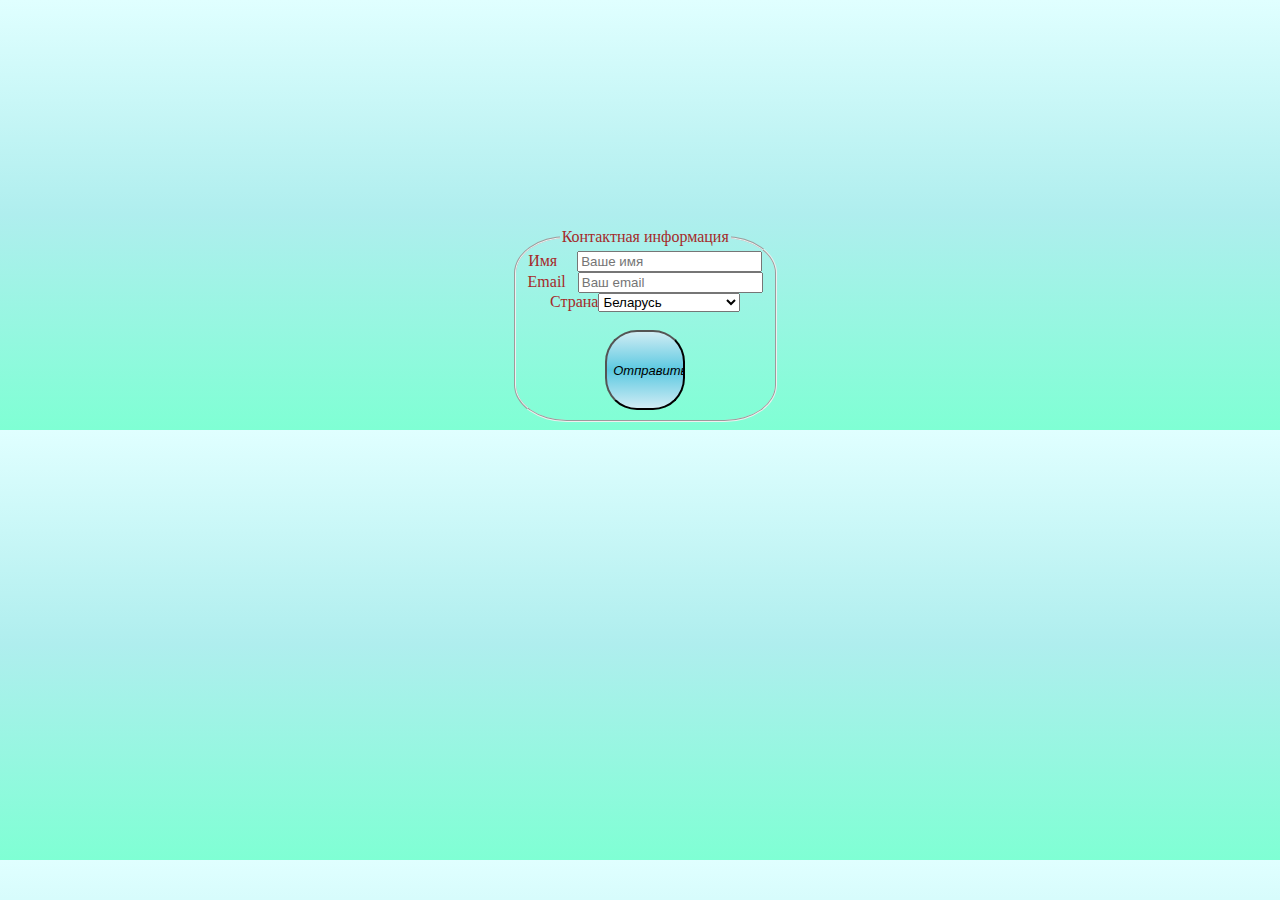
==== scss/dz_form.html @ ce433d96 "dz_form" ====
<!DOCTYPE html>
<html lang="en">

<head>
    <meta charset="UTF-8">
    <meta name="viewport" content="width=device-width, initial-scale=1.0">
    <meta http-equiv="X-UA-Compatible" content="ie=edge">
    <title>Document</title>
    <link rel="stylesheet" href="dz_style.css">
</head>

<body>
    <fieldset>
        <legend>Контактная информация</legend>
        <label>Имя&nbsp&nbsp&nbsp&nbsp&nbsp<input type="text" name="nik" placeholder="Ваше имя" id="name"></label><br>
        <label>Email&nbsp&nbsp&nbsp<input type="email" name="email" placeholder="Ваш email" id="email"></label><br>
        <label>Страна</label><select name="country" id="country">
            <option id="bl">Беларусь</option>
            <option id="rus">Россия</option>
            <option id="uk">Украина</option>
            <option id="lt">Литва</option>
        </select><br><br>
        <input type="submit" name="submit" value="Отправить" id="iii">
    </fieldset>
</body>

</html>
---- scss/dz_style.css ----
fieldset #name, fieldset #email {
  color: red;
}

fieldset #name:focus, fieldset #email:focus {
  background: #cdcdcd;
  -webkit-transition: all 2s ease-in-out;
  transition: all 2s ease-in-out;
}

body {
  background: -webkit-gradient(linear, left top, left bottom, from(#E0FFFF), color-stop(#AFEEEE), to(#7FFFD4));
  background: linear-gradient(#E0FFFF, #AFEEEE, #7FFFD4);
}

fieldset {
  width: 15%;
  text-align: center;
  color: brown;
  margin-top: 18%;
  margin-left: 40%;
  border-radius: 20%;
}

#country {
  width: 142px;
}

#iii {
  border-radius: 40%;
  width: 80px;
  height: 80px;
  font-style: oblique;
  font-size: 13px;
  background: -webkit-gradient(linear, left top, left bottom, from(#D0ECF4), color-stop(#5BC9E1), to(#D0ECF4));
  background: linear-gradient(#D0ECF4, #5BC9E1, #D0ECF4);
}

#iii:focus {
  background: -webkit-gradient(linear, left top, left bottom, from(#a8833e), color-stop(#cf5a3d), to(#182325));
  background: linear-gradient(#a8833e, #cf5a3d, #182325);
  -webkit-transition: all 2s ease-in-out;
  transition: all 2s ease-in-out;
}

#iii:hover {
  color: #9ACD32;
}

#bl {
  padding-left: 20px;
  background: url("flag_bl.jpg") no-repeat;
  background-size: 20px;
  background-position: 0 1px;
}
/*# sourceMappingURL=dz_style.css.map */
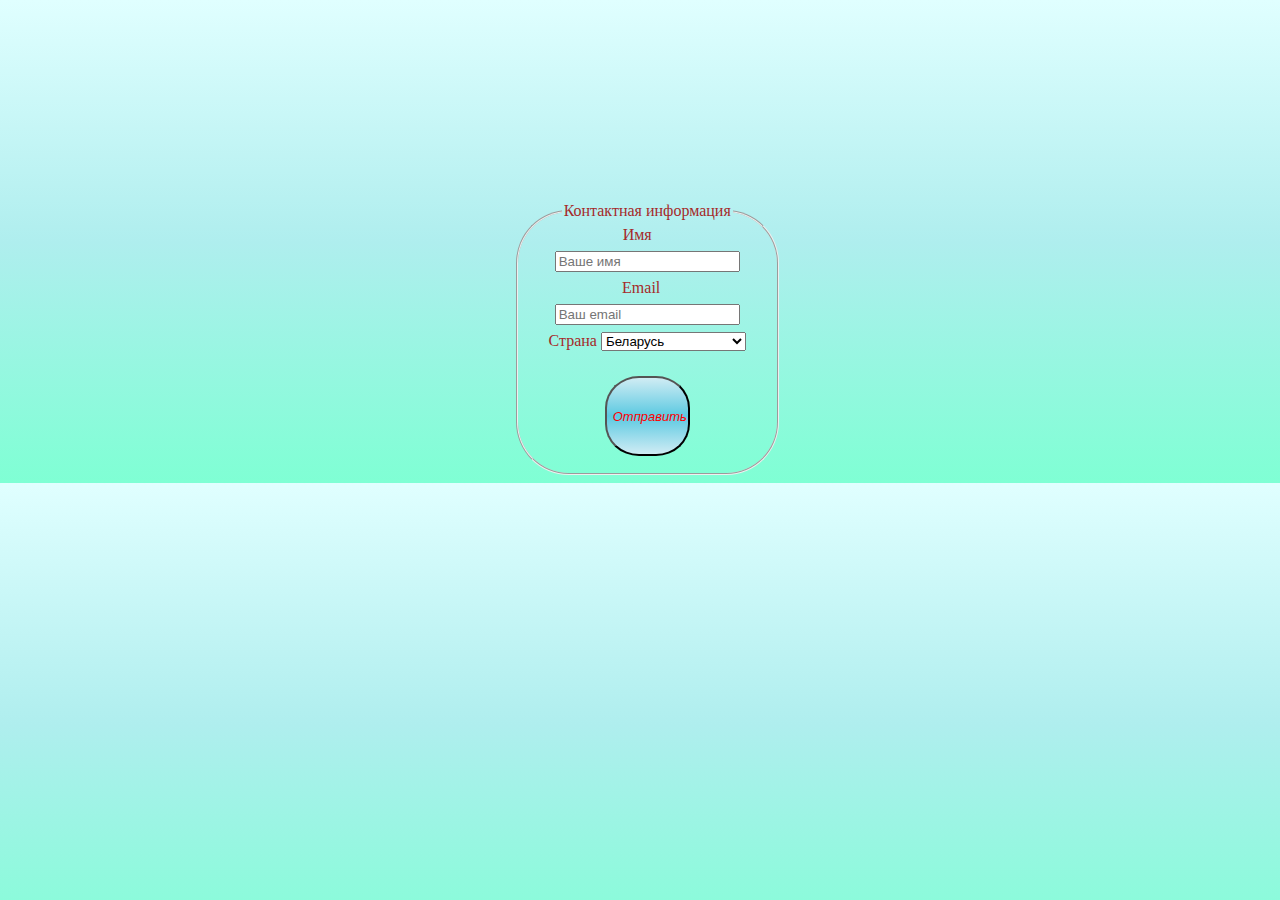
==== commit 23686dfd: "28/03/2019" ====
--- a/scss/dz_form.html
+++ b/scss/dz_form.html
@@ -10,18 +10,20 @@
 </head>
 
 <body>
-    <fieldset>
+    <form id="form">
+    <fieldset id="fieldset">
         <legend>Контактная информация</legend>
         <label>Имя&nbsp&nbsp&nbsp&nbsp&nbsp<input type="text" name="nik" placeholder="Ваше имя" id="name"></label><br>
         <label>Email&nbsp&nbsp&nbsp<input type="email" name="email" placeholder="Ваш email" id="email"></label><br>
-        <label>Страна</label><select name="country" id="country">
-            <option id="bl">Беларусь</option>
-            <option id="rus">Россия</option>
-            <option id="uk">Украина</option>
-            <option id="lt">Литва</option>
+        <label>Страна&nbsp</label><select name="country" id="country">
+            <option value="0" id="bl">Беларусь</option>
+            <option value="1" id="rus">Россия</option>
+            <option value="2" id="uk">Украина</option>
+            <option value="3" id="lt">Литва</option>
         </select><br><br>
-        <input type="submit" name="submit" value="Отправить" id="iii">
+        <input type="submit" name="submit" value="Отправить" id="submit">
     </fieldset>
+    </form>
 </body>
 
 </html>--- a/scss/dz_style.css
+++ b/scss/dz_style.css
@@ -1,56 +1 @@
-fieldset #name, fieldset #email {
-  color: red;
-}
-
-fieldset #name:focus, fieldset #email:focus {
-  background: #cdcdcd;
-  -webkit-transition: all 2s ease-in-out;
-  transition: all 2s ease-in-out;
-}
-
-body {
-  background: -webkit-gradient(linear, left top, left bottom, from(#E0FFFF), color-stop(#AFEEEE), to(#7FFFD4));
-  background: linear-gradient(#E0FFFF, #AFEEEE, #7FFFD4);
-}
-
-fieldset {
-  width: 15%;
-  text-align: center;
-  color: brown;
-  margin-top: 18%;
-  margin-left: 40%;
-  border-radius: 20%;
-}
-
-#country {
-  width: 142px;
-}
-
-#iii {
-  border-radius: 40%;
-  width: 80px;
-  height: 80px;
-  font-style: oblique;
-  font-size: 13px;
-  background: -webkit-gradient(linear, left top, left bottom, from(#D0ECF4), color-stop(#5BC9E1), to(#D0ECF4));
-  background: linear-gradient(#D0ECF4, #5BC9E1, #D0ECF4);
-}
-
-#iii:focus {
-  background: -webkit-gradient(linear, left top, left bottom, from(#a8833e), color-stop(#cf5a3d), to(#182325));
-  background: linear-gradient(#a8833e, #cf5a3d, #182325);
-  -webkit-transition: all 2s ease-in-out;
-  transition: all 2s ease-in-out;
-}
-
-#iii:hover {
-  color: #9ACD32;
-}
-
-#bl {
-  padding-left: 20px;
-  background: url("flag_bl.jpg") no-repeat;
-  background-size: 20px;
-  background-position: 0 1px;
-}
-/*# sourceMappingURL=dz_style.css.map */+form input{color:red}form input:focus{background:#cdcdcd;-webkit-transition:all 2s ease-in-out;transition:all 2s ease-in-out}body{background:-webkit-gradient(linear, left top, left bottom, from(#e0ffff), color-stop(#afeeee), to(#7fffd4));background:linear-gradient(#e0ffff, #afeeee, #7fffd4);height:100%}form{width:19%;text-align:center;color:brown;margin-top:16%;margin-left:40%}form fieldset{border-radius:20%}#country{width:145px}#submit{border-radius:40%;width:85px;height:80px;font-style:oblique;font-size:13px;background:-webkit-gradient(linear, left top, left bottom, from(#D0ECF4), color-stop(#5BC9E1), to(#D0ECF4));background:linear-gradient(#D0ECF4, #5BC9E1, #D0ECF4)}#submit:focus{background:-webkit-gradient(linear, left top, left bottom, from(#a8833e), color-stop(#cf5a3d), to(#182325));background:linear-gradient(#a8833e, #cf5a3d, #182325);-webkit-transition:all 2s ease-in-out;transition:all 2s ease-in-out}#submit:hover{color:#9ACD32}input{margin:3%}#bl{background:url("flag_bl.jpg") no-repeat;background-size:20px;padding-left:20px;background-position:0 1px}
